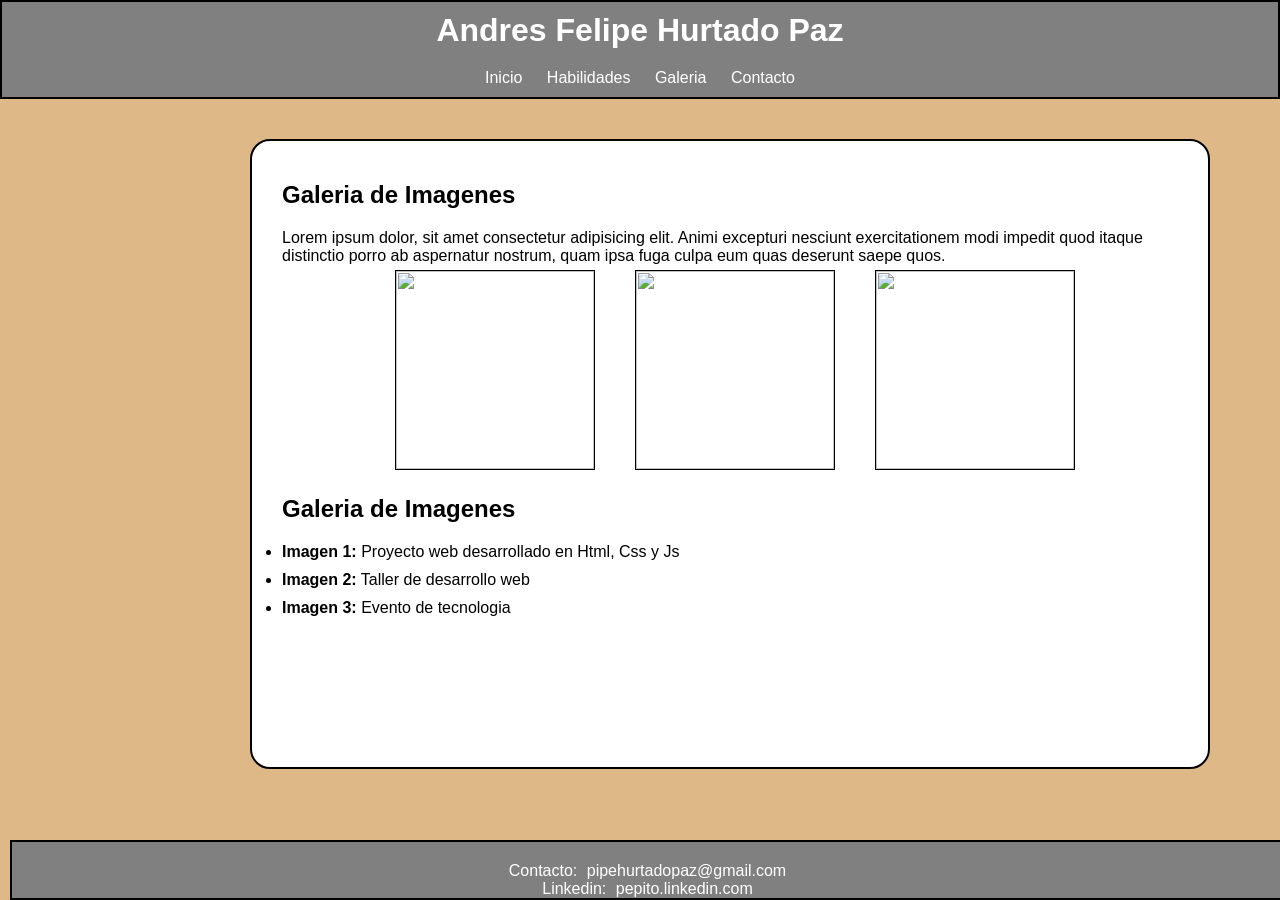
==== galeria.html @ e5afd0b5 "se sube habilidades" ====
<!DOCTYPE html>
<html lang="es">
  <head>
    <meta charset="UTF-8" />
    <meta name="viewport" content="width=device-width, initial-scale=1.0" />
    <title>Galeria</title>
    <link rel="stylesheet" href="css/style.css" />
  </head>
  <body class="body-galeria">
    <header class="header">
      <h1 id="nombre">Andres Felipe Hurtado Paz</h1>
      <nav>
        <ul>
          <li><a href="index.html">Inicio</a></li>
          <li><a href="habilidades.html">Habilidades</a></li>
          <li><a href="galeria.html">Galeria</a></li>
          <li><a href="contacto.html">Contacto</a></li>
        </ul>
      </nav>
    </header>

    <section class="galeria">
      <h2>Galeria de Imagenes</h2>
      <p>
        Lorem ipsum dolor, sit amet consectetur adipisicing elit. Animi
        excepturi nesciunt exercitationem modi impedit quod itaque distinctio
        porro ab aspernatur nostrum, quam ipsa fuga culpa eum quas deserunt
        saepe quos.
      </p>

      <article class="art-galeria">
        <div class="img-galeria">
          <img class="img-g" src="images/image1.png" alt="" />
        </div>
        <div class="img-galeria">
          <img class="img-g" src="images/image4.png" alt="" />
        </div>
        <div class="img-galeria">
          <img class="img-g" src="images/image2.png" alt="" />
        </div>
      </article>

      <h2>Galeria de Imagenes</h2>
      <ul>
        <li><strong>Imagen 1:</strong> Proyecto web desarrollado en Html, Css y Js</li>
        <li><strong>Imagen 2:</strong> Taller de desarrollo web</li>
        <li><strong>Imagen 3:</strong> Evento de tecnologia</li>
      </ul>
    </section>

    <footer class="footer">
      <p>Contacto: <a href="#">pipehurtadopaz@gmail.com</a></p>
      <p>
        Linkedin:
        <a href="https://linkedin.com" target="_blank">pepito.linkedin.com</a>
      </p>
    </footer>
  </body>
</html>
---- css/style.css ----
* {
  margin: 0;
  padding: 0;
  box-sizing: border-box;
  font-family: "Gill Sans", "Gill Sans MT", Calibri, "Trebuchet MS", sans-serif;
  /* border: 2px solid green; */
}

.body {
  background-color: gray; /*Color gris para el fondo en el body*/
}

.header {
  background-color: gray;
  text-align: center;
  padding: 10px 0;
  border: 2px solid black;
}

.header nav ul li {
  display: inline;
  margin: 10px;
}
.header nav ul li a {
  color: white;
  text-decoration: none;
}
.header nav ul li a:hover {
  text-decoration: underline;
}

#nombre {
  color: rgb(255, 255, 255);
  margin-bottom: 20px;
}

.principal {
  background-color: gray;
  border: 2px solid black;
  padding: 40px;
  margin: 80px;
  border-radius: 20px;
}
.principal h2 {
  padding: 10px;
  text-align: center;
}
.principal p {
  padding: 5px;
  text-align: center;
}

.habilidades {
  height: 675px;
  padding: 20px 20px 20px 30px;
  margin: 20px 30px 10px 100px;
  border: solid 2px rgb(0, 0, 0);
  border-radius: 20px;
  position: absolute;
}

.habilidades h2 {
  margin-bottom: 10px;
  margin-right: 70%;
}
.habilidades ul {
  list-style: inside square;
  margin-right: 70%;
}
.competencias {
  padding-bottom: 10px;
}
.descripcion-competencias {
  padding-bottom: 20px;
}
.tecnicas-list {
  padding: 5px 0px 5px 10px;
  margin-right: 10cm;
}

.blandas-list {
  padding: 5px 0px 5px 10px;
  margin-right: 10cm;
}

.interes-list {
  padding: 5px 0px 5px 10px;
  margin-right: 10cm;
}

.caja-img {
  height: 700px;
  width: 700px;
  position: relative;
  right: -30%;
  top: -450px;
  
}
.imagen {
  height: 100%;
  width: 100%;
  object-fit: contain;
}

.body-galeria {
  background-color: burlywood;
}

.galeria{
  height: 70%;
  width: 75%;
  padding: 20px 20px 20px 30px;
  margin: 40px 30px 10px 250px;
  border: solid 2px rgb(0, 0, 0);
  border-radius: 20px;
  position: absolute;
  background-color: white;

}

.galeria h2{
  margin: 20px 0px 20px 0px;
}

.galeria h3{
  margin: 20px 0px 20px 0px;
}

.galeria ul{
  list-style: disc;
}
.galeria ul li{
  margin: 10px 0px 10px 0px;
}
.art-galeria{
display: flex;
flex-wrap: wrap;
flex-direction: row;
justify-content: center;
align-items: center;
gap: 30px;

}

.img-galeria{
  height: 200px;
  width: 200px;
  border: 1px solid black;
  margin: 5px;
  position: relative;
}

.img-g{
  height:100%;
  width: 100%;
  object-fit: fill;
 
  
}


.footer {
  background-color: gray;
  text-align: center;
  color: white;
  position: fixed;
  padding: 20px 0px 0px 0px;
  width: 100%;
  margin: 5px 50px 0px 10px;
  bottom: 0;
  border: solid 2px black;
}

.footer p a {
  margin: 5px;
  text-decoration: none;
  color: white;
}
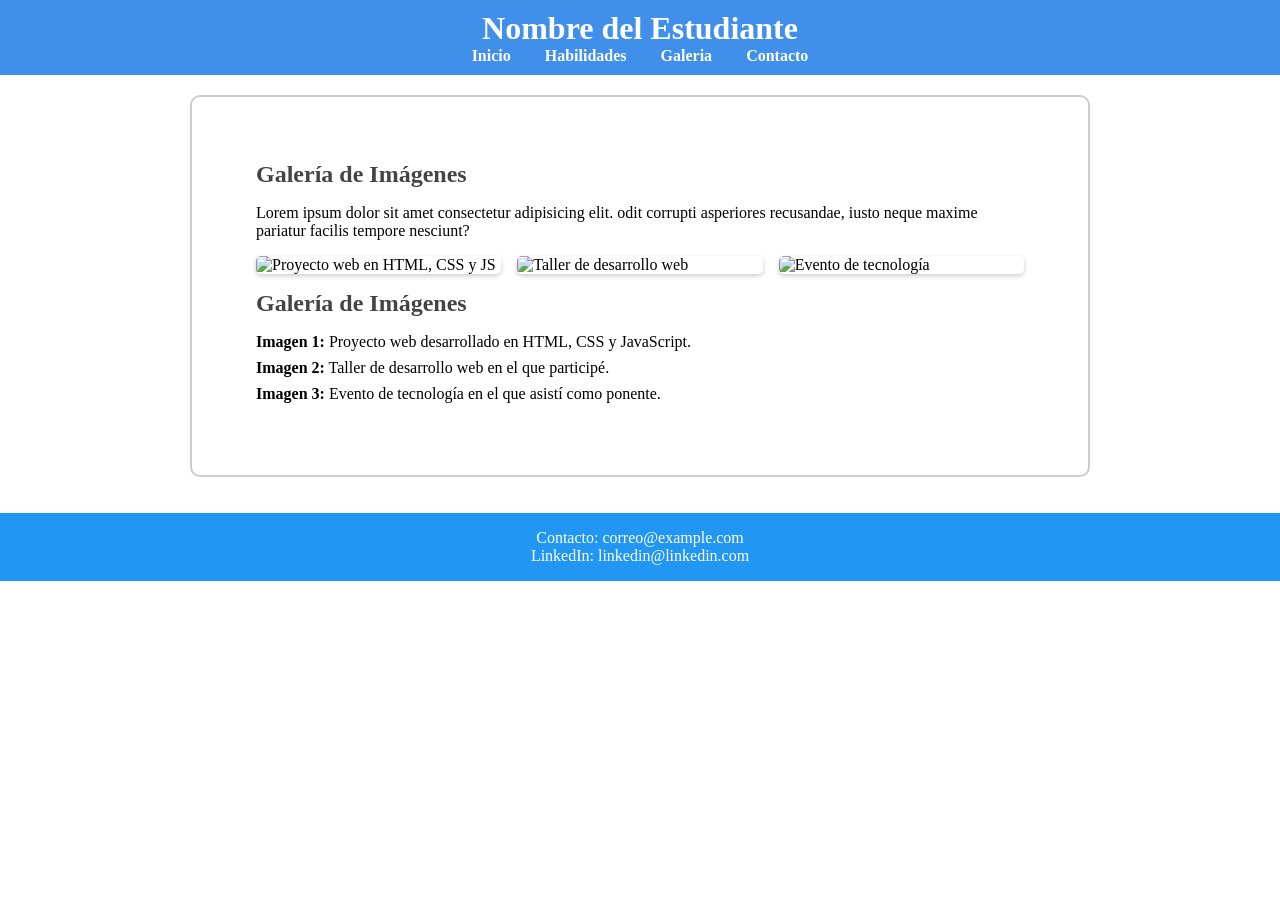
==== commit 66e36c87: "Agregando pagina Galeria con css aplicado" ====
--- a/galeria.html
+++ b/galeria.html
@@ -1,59 +1,54 @@
 <!DOCTYPE html>
 <html lang="es">
-  <head>
-    <meta charset="UTF-8" />
-    <meta name="viewport" content="width=device-width, initial-scale=1.0" />
-    <title>Galeria</title>
-    <link rel="stylesheet" href="css/style.css" />
-  </head>
-  <body class="body-galeria">
-    <header class="header">
-      <h1 id="nombre">Andres Felipe Hurtado Paz</h1>
-      <nav>
-        <ul>
-          <li><a href="index.html">Inicio</a></li>
-          <li><a href="habilidades.html">Habilidades</a></li>
-          <li><a href="galeria.html">Galeria</a></li>
-          <li><a href="contacto.html">Contacto</a></li>
-        </ul>
-      </nav>
+
+<head>
+    <meta charset="UTF-8">
+    <meta name="viewport" content="width=device-width, initial-scale=1.0">
+    <title>Galería</title>
+    <link rel="stylesheet" href="css/styles2.css">
+</head>
+
+<body>
+    <header>
+        <h1 id="nombre">Nombre del Estudiante</h1>
+        <nav>
+            <ul>
+                <li><a href="index.html">Inicio</a></li>
+                <li><a href="habilidades.html">Habilidades</a></li>
+                <li><a href="galeria.html">Galeria</a></li>
+                <li><a href="contacto.html">Contacto</a></li>
+            </ul>
+        </nav>
     </header>
 
-    <section class="galeria">
-      <h2>Galeria de Imagenes</h2>
-      <p>
-        Lorem ipsum dolor, sit amet consectetur adipisicing elit. Animi
-        excepturi nesciunt exercitationem modi impedit quod itaque distinctio
-        porro ab aspernatur nostrum, quam ipsa fuga culpa eum quas deserunt
-        saepe quos.
-      </p>
+    <main>
+        <section id="galeria">
+            <h2>Galería de Imágenes</h2>
+            <p>
+                Lorem ipsum dolor sit amet consectetur adipisicing elit. odit corrupti asperiores
+                recusandae, iusto neque maxime pariatur facilis tempore nesciunt?
+            </p>
 
-      <article class="art-galeria">
-        <div class="img-galeria">
-          <img class="img-g" src="images/image1.png" alt="" />
-        </div>
-        <div class="img-galeria">
-          <img class="img-g" src="images/image4.png" alt="" />
-        </div>
-        <div class="img-galeria">
-          <img class="img-g" src="images/image2.png" alt="" />
-        </div>
-      </article>
+            <figure>
+                <img src="images/image1.png" alt="Proyecto web en HTML, CSS y JS">
+                <img src="images/image2.png" alt="Taller de desarrollo web">
+                <img src="images/image3.png" alt="Evento de tecnología">
+            </figure>
 
-      <h2>Galeria de Imagenes</h2>
-      <ul>
-        <li><strong>Imagen 1:</strong> Proyecto web desarrollado en Html, Css y Js</li>
-        <li><strong>Imagen 2:</strong> Taller de desarrollo web</li>
-        <li><strong>Imagen 3:</strong> Evento de tecnologia</li>
-      </ul>
-    </section>
+            <h2>Galería de Imágenes</h2>
+            <ul>
+                <li><strong>Imagen 1:</strong> Proyecto web desarrollado en HTML, CSS y JavaScript.</li>
+                <li><strong>Imagen 2:</strong> Taller de desarrollo web en el que participé.</li>
+                <li><strong>Imagen 3:</strong> Evento de tecnología en el que asistí como ponente.</li>
+            </ul>
+        </section>
+    </main>
 
-    <footer class="footer">
-      <p>Contacto: <a href="#">pipehurtadopaz@gmail.com</a></p>
-      <p>
-        Linkedin:
-        <a href="https://linkedin.com" target="_blank">pepito.linkedin.com</a>
-      </p>
+    <footer>
+        <p>Contacto: <a href="mailto:correo@example.com">correo@example.com</a></p>
+        <p>LinkedIn: <a href="https://linkedin.com" target="_blank">linkedin@linkedin.com</a></p>
     </footer>
-  </body>
-</html>
+
+</body>
+
+</html>
--- a/css/styles2.css
+++ b/css/styles2.css
@@ -0,0 +1,92 @@
+* {
+  margin: 0;
+  padding: 0;
+  box-sizing: border-box;
+}
+
+
+header {
+  background-color: #3f8feb;
+  color: white;
+  text-align: center;
+  padding: 10px 0;
+}
+
+header nav ul li {
+  display: inline;
+  margin: 0 15px;
+}
+
+header nav ul li a {
+  color: white;
+  text-decoration: none;
+  font-weight: bold;
+}
+
+header nav ul li a:hover {
+  text-decoration: underline;
+}
+
+
+main {
+  padding: 20px;
+}
+
+section {
+  background: white;
+  border: 2px solid #ccc;
+  border-radius: 10px;
+  padding: 4rem;
+  max-width: 900px;
+  margin: 0 auto;
+}
+
+section h2 {
+  color: #444;
+  margin-bottom: 1rem;
+}
+
+section p {
+  margin-bottom: 1rem;
+}
+
+
+figure {
+  display: flex;
+  justify-content: center;
+  gap: 1rem;
+  margin-bottom: 1rem;
+}
+
+figure img {
+  width: 250px;
+  border-radius: 5px;
+  box-shadow: 0 2px 5px rgba(0, 0, 0, 0.2);
+}
+
+
+ul {
+  list-style: none;
+}
+
+ul li {
+  margin: 0.5rem 0;
+}
+
+ul strong {
+  color: #000;
+}
+
+
+footer {
+  background: #2196f3;
+  color: white;
+  text-align: center;
+  padding: 1rem;
+  margin-top: 1rem;
+}
+
+footer a {
+  color: #fff;
+  text-decoration: none;
+}
